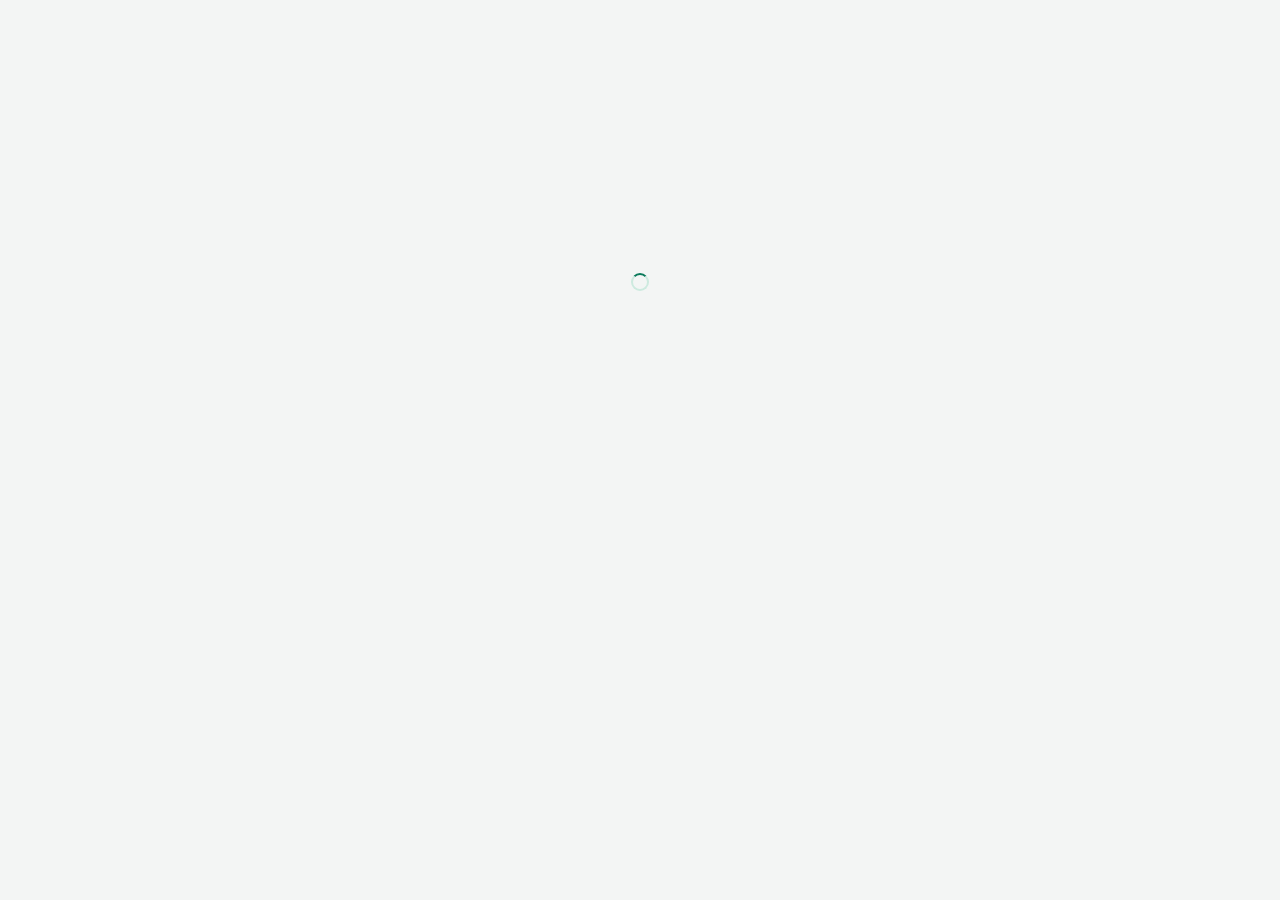
==== app.html @ 5dfdc2b3 "Add files via upload" ====
<!doctype html>
<html lang="id">
<head>
  <meta charset="utf-8">
  <meta name="viewport" content="width=device-width, initial-scale=1">
  <meta name="robots" content="noindex, nofollow">
  <title>CRM Masjid Sejuta Pemuda</title>
  <link rel="preconnect" href="https://fonts.googleapis.com">
  <link rel="preconnect" href="https://fonts.gstatic.com" crossorigin>
  <link href="https://fonts.googleapis.com/css2?family=Fraunces:wght@600&family=Plus+Jakarta+Sans:wght@400;500;600;700;800&display=swap" rel="stylesheet">
  <link rel="stylesheet" href="assets/css/style.css">
</head>
<body>
<div id="boot" class="loading" style="padding-top:30vh"><span class="spin"></span></div>

<div class="shell hidden" id="shell">
  <aside class="sidebar" id="sidebar">
    <div class="sb-head" id="sb-logo"></div>
    <div class="org-switch">
      <div class="org-ico" id="org-ico"></div>
      <div class="org-txt"><b>Masjid Sejuta Pemuda</b><small>CRM Donatur &amp; Syiar</small></div>
    </div>
    <nav class="nav" id="nav"></nav>
    <div class="sb-user">
      <div class="avatar" id="u-av"></div>
      <div class="who"><b id="u-name"></b><small id="u-role"></small></div>
      <button class="menu-btn" id="logout" title="Keluar" aria-label="Keluar"></button>
    </div>
  </aside>
  <div class="main">
    <header class="topbar">
      <button class="menu-btn" id="toggle" aria-label="Menu"></button>
      <div class="title" id="top-title"></div>
      <div class="sp"></div>
      <div id="top-acts"></div>
    </header>
    <main class="content" id="view"></main>
  </div>
</div>

<script src="https://cdn.jsdelivr.net/npm/@supabase/supabase-js@2"></script>
<script src="assets/js/config.js"></script>
<script src="assets/js/core.js"></script>
<script src="assets/js/pages/dashboard.js"></script>
<script src="assets/js/pages/donatur.js"></script>
<script src="assets/js/pages/statistik.js"></script>
<script src="assets/js/pages/budget.js"></script>
<script src="assets/js/pages/whatsapp.js"></script>
<script src="assets/js/pages/sinkronisasi.js"></script>
<script src="assets/js/pages/pengguna.js"></script>
<script src="assets/js/app.js"></script>
</body>
</html>
---- assets/css/style.css ----
/* CRM Masjid Sejuta Pemuda — gaya mengikuti pola dashboard donasilagi,
   dengan identitas hijau zamrud + emas. Ganti warna merek cukup di :root. */
:root {
  --brand: #0b7a5b;
  --brand-600: #086649;
  --brand-50: #e8f5f0;
  --brand-100: #cdeadf;
  --gold: #c9971c;
  --gold-50: #fbf4de;
  --bg: #f3f5f4;
  --card: #ffffff;
  --ink: #0f1f1a;
  --ink-2: #4b5d56;
  --ink-3: #7b8a84;
  --line: #e3e9e6;
  --danger: #c2410c;
  --danger-50: #fdeee6;
  --warn: #b45309;
  --ok: #0b7a5b;
  --radius: 14px;
  --shadow: 0 1px 2px rgba(15, 31, 26, .05), 0 4px 14px rgba(15, 31, 26, .05);
  --font: "Plus Jakarta Sans", ui-sans-serif, system-ui, -apple-system, "Segoe UI", Roboto, sans-serif;
  --serif: "Fraunces", Georgia, "Times New Roman", serif;
}

* { box-sizing: border-box; }
html, body { margin: 0; height: 100%; }
body { font-family: var(--font); background: var(--bg); color: var(--ink); font-size: 14px; line-height: 1.5; -webkit-font-smoothing: antialiased; }
h1, h2, h3, p { margin: 0; }
a { color: var(--brand); text-decoration: none; }
button { font-family: inherit; cursor: pointer; }
svg { display: block; }
.hidden { display: none !important; }
.num { font-variant-numeric: tabular-nums; }

/* ---------- Logo ---------- */
.logo { display: inline-flex; align-items: center; gap: 10px; }
.logo svg { width: 34px; height: 34px; }
.logo span { font-family: var(--serif); font-size: 21px; font-weight: 600; letter-spacing: -.01em; color: var(--ink); }

/* ---------- Auth ---------- */
.auth-wrap { min-height: 100%; display: grid; place-items: center; padding: 24px; }
.auth-box { width: 100%; max-width: 500px; }
.auth-box .logo { display: flex; justify-content: center; margin-bottom: 22px; }
.auth-card { background: var(--card); border: 1px solid var(--line); border-radius: 18px; padding: 30px; box-shadow: var(--shadow); }
.auth-card h1 { font-size: 22px; font-weight: 700; letter-spacing: -.01em; }
.auth-card .sub { color: var(--ink-2); margin: 6px 0 22px; }
.auth-foot { text-align: center; margin-top: 22px; color: var(--ink-2); }
.auth-foot a { font-weight: 700; }

/* ---------- Form ---------- */
.field { margin-bottom: 16px; }
.field label, .lbl { display: flex; justify-content: space-between; font-weight: 600; margin-bottom: 6px; font-size: 13px; }
.input, select.input, textarea.input {
  width: 100%; height: 44px; border: 1px solid var(--line); background: #f4f8f6; border-radius: 10px;
  padding: 0 14px; font: inherit; color: var(--ink); outline: none; transition: border-color .15s, box-shadow .15s, background .15s;
}
textarea.input { height: auto; padding: 12px 14px; resize: vertical; min-height: 90px; }
.input:focus { border-color: var(--brand); background: #fff; box-shadow: 0 0 0 3px var(--brand-100); }
.pw { position: relative; }
.pw .input { padding-right: 44px; }
.pw button { position: absolute; right: 6px; top: 6px; width: 32px; height: 32px; border: 0; background: transparent; color: var(--brand); border-radius: 8px; display: grid; place-items: center; }
.pw button:hover { background: var(--brand-50); }

.btn { display: inline-flex; align-items: center; justify-content: center; gap: 8px; height: 40px; padding: 0 16px; border-radius: 10px; border: 1px solid var(--line); background: #fff; color: var(--ink); font-weight: 600; font-size: 13.5px; transition: .15s; white-space: nowrap; }
.btn:hover { background: #f4f8f6; }
.btn:disabled { opacity: .55; cursor: not-allowed; }
.btn-primary { background: var(--brand); border-color: var(--brand); color: #fff; }
.btn-primary:hover { background: var(--brand-600); }
.btn-block { width: 100%; height: 46px; font-size: 15px; }
.btn-sm { height: 32px; padding: 0 12px; font-size: 12.5px; border-radius: 8px; }
.btn-danger { color: var(--danger); }
.btn svg { width: 16px; height: 16px; }

.alert { padding: 11px 14px; border-radius: 10px; margin-bottom: 16px; font-size: 13px; }
.alert-err { background: var(--danger-50); color: var(--danger); border: 1px solid #f6d3bf; }
.alert-ok { background: var(--brand-50); color: var(--brand-600); border: 1px solid var(--brand-100); }

/* ---------- Shell ---------- */
.shell { display: grid; grid-template-columns: 264px minmax(0, 1fr); min-height: 100vh; }
.sidebar { background: #fff; border-right: 1px solid var(--line); display: flex; flex-direction: column; position: sticky; top: 0; height: 100vh; }
.sb-head { padding: 22px 20px 14px; }
.org-switch { margin: 0 14px 10px; padding: 10px; border-radius: 12px; display: flex; align-items: center; gap: 10px; border-bottom: 1px solid var(--line); }
.org-ico { width: 38px; height: 38px; border-radius: 10px; background: var(--brand-50); color: var(--brand); display: grid; place-items: center; flex: none; }
.org-ico svg { width: 20px; height: 20px; }
.org-txt b { display: block; font-size: 13.5px; }
.org-txt small { color: var(--ink-3); font-size: 12px; }
.nav { padding: 6px 12px; flex: 1; overflow: auto; }
.nav a { display: flex; align-items: center; gap: 12px; padding: 10px 12px; border-radius: 10px; color: var(--ink-2); font-weight: 500; margin-bottom: 2px; }
.nav a svg { width: 18px; height: 18px; flex: none; }
.nav a:hover { background: #f4f8f6; color: var(--ink); }
.nav a.active { background: var(--brand-50); color: var(--brand-600); font-weight: 700; }
.nav .grp { font-size: 11px; text-transform: uppercase; letter-spacing: .08em; color: var(--ink-3); padding: 16px 12px 6px; }
.nav .badge { margin-left: auto; background: var(--gold); color: #fff; font-size: 11px; font-weight: 700; padding: 1px 7px; border-radius: 99px; }
.sb-user { border-top: 1px solid var(--line); padding: 12px 14px; display: flex; align-items: center; gap: 10px; }
.avatar { width: 38px; height: 38px; border-radius: 10px; background: var(--brand-50); color: var(--brand-600); font-weight: 700; display: grid; place-items: center; flex: none; }
.sb-user .who { flex: 1; min-width: 0; }
.sb-user .who b { display: block; font-size: 13px; white-space: nowrap; overflow: hidden; text-overflow: ellipsis; }
.sb-user .who small { color: var(--ink-3); text-transform: capitalize; }

.main { min-width: 0; display: flex; flex-direction: column; }
.topbar { height: 58px; min-width: 0; background: #fff; border-bottom: 1px solid var(--line); display: flex; align-items: center; gap: 14px; padding: 0 22px; position: sticky; top: 0; z-index: 20; }
.topbar .title { font-weight: 700; font-size: 14px; padding-left: 14px; border-left: 1px solid var(--line); }
.topbar .sp { flex: 1; }
.menu-btn { width: 36px; height: 36px; border: 0; background: transparent; border-radius: 8px; display: grid; place-items: center; color: var(--ink-2); }
.menu-btn:hover { background: #f4f8f6; }
.content { padding: 26px 22px 60px; max-width: 1280px; width: 100%; margin: 0 auto; }
.page-title { font-size: 26px; font-weight: 800; letter-spacing: -.02em; }
.page-sub { color: var(--ink-2); margin-top: 4px; }
.page-head { display: flex; align-items: flex-end; gap: 12px; justify-content: space-between; margin-bottom: 22px; flex-wrap: wrap; }
.page-head .acts { display: flex; gap: 8px; flex-wrap: wrap; }

/* ---------- Cards & grid ---------- */
.card { background: var(--card); border: 1px solid var(--line); border-radius: var(--radius); box-shadow: var(--shadow); }
.card-h { padding: 18px 22px; border-bottom: 1px solid var(--line); display: flex; align-items: center; justify-content: space-between; gap: 12px; flex-wrap: wrap; }
.card-h h2 { font-size: 16px; font-weight: 700; }
.card-h p { color: var(--ink-2); font-size: 13px; }
.card-b { padding: 22px; }
.grid { display: grid; gap: 16px; }
.g3 { grid-template-columns: repeat(3, minmax(0, 1fr)); }
.g4 { grid-template-columns: repeat(4, minmax(0, 1fr)); }
.g2 { grid-template-columns: repeat(2, minmax(0, 1fr)); }
.g-main { grid-template-columns: minmax(0, 2fr) minmax(0, 1fr); }
.mb { margin-bottom: 16px; }
.mb2 { margin-bottom: 26px; }

.kpi { padding: 20px 22px; position: relative; }
.kpi .k { font-weight: 600; font-size: 13.5px; color: var(--ink); }
.kpi .v { font-size: 28px; font-weight: 800; letter-spacing: -.02em; margin-top: 12px; }
.kpi .s { color: var(--ink-3); font-size: 12px; margin-top: 2px; }
.kpi .ico { position: absolute; top: 18px; right: 20px; color: var(--ink-3); }
.kpi .ico svg { width: 20px; height: 20px; }

.cat-tile { background: #f8faf9; border-left: 4px solid var(--c, var(--brand)); padding: 14px 18px; border-radius: 4px; }
.cat-tile .n { font-weight: 600; }
.cat-tile .v { font-size: 24px; font-weight: 800; margin: 6px 0 2px; letter-spacing: -.02em; }
.cat-tile .s { color: var(--ink-3); font-size: 12px; }

.chart-head { display: grid; grid-template-columns: minmax(0, 1fr) auto auto; border-bottom: 1px solid var(--line); }
.chart-head .t { padding: 20px 22px; }
.chart-head .t h2 { font-size: 16px; font-weight: 700; }
.chart-head .t p { color: var(--ink-2); font-size: 13px; }
.chart-head .m { padding: 16px 24px; border-left: 1px solid var(--line); min-width: 190px; }
.chart-head .m:nth-child(2) { background: #f8faf9; }
.chart-head .m small { color: var(--ink-3); display: block; }
.chart-head .m b { font-size: 28px; font-weight: 800; letter-spacing: -.02em; }
.chart-wrap { padding: 10px 14px 6px; position: relative; }
.chart-wrap svg { width: 100%; height: auto; overflow: visible; }
.tip { position: absolute; pointer-events: none; background: var(--ink); color: #fff; padding: 8px 11px; border-radius: 8px; font-size: 12px; transform: translate(-50%, -110%); white-space: nowrap; z-index: 5; box-shadow: 0 6px 16px rgba(0,0,0,.2); }
.tip b { display: block; font-size: 13px; }

/* ---------- Tabel ---------- */
.toolbar { display: flex; gap: 10px; padding: 14px 18px; border-bottom: 1px solid var(--line); flex-wrap: wrap; align-items: center; }
.toolbar .input { height: 38px; width: auto; min-width: 150px; }
.toolbar .search { flex: 1; min-width: 200px; }
.table-wrap { overflow-x: auto; }
table { width: 100%; border-collapse: collapse; }
th { text-align: left; font-size: 12px; color: var(--ink-3); font-weight: 600; text-transform: uppercase; letter-spacing: .05em; padding: 11px 18px; background: #f8faf9; border-bottom: 1px solid var(--line); white-space: nowrap; }
td { padding: 13px 18px; border-bottom: 1px solid var(--line); vertical-align: middle; }
tbody tr:hover { background: #fafcfb; }
tbody tr:last-child td { border-bottom: 0; }
td.r, th.r { text-align: right; }
.name-cell { display: flex; align-items: center; gap: 10px; }
.name-cell .avatar { width: 34px; height: 34px; font-size: 12px; border-radius: 99px; }
.name-cell small { display: block; color: var(--ink-3); }
.tag { display: inline-block; font-size: 11.5px; font-weight: 600; padding: 2px 9px; border-radius: 99px; background: var(--brand-50); color: var(--brand-600); margin-right: 4px; }
.tag.gold { background: var(--gold-50); color: var(--warn); }
.tag.red { background: var(--danger-50); color: var(--danger); }
.tag.grey { background: #eef1f0; color: var(--ink-2); }
.pager { display: flex; align-items: center; justify-content: space-between; padding: 12px 18px; border-top: 1px solid var(--line); color: var(--ink-2); font-size: 13px; }
.empty { padding: 48px 20px; text-align: center; color: var(--ink-3); }
.empty b { display: block; color: var(--ink-2); font-size: 15px; margin-bottom: 4px; }

/* ---------- Progress budget ---------- */
.bar { height: 8px; background: #edf1ef; border-radius: 99px; overflow: hidden; }
.bar > i { display: block; height: 100%; background: var(--brand); border-radius: 99px; transition: width .4s; }
.bar.warn > i { background: var(--gold); }
.bar.over > i { background: var(--danger); }

/* ---------- Modal ---------- */
.overlay { position: fixed; inset: 0; background: rgba(15,31,26,.45); display: grid; place-items: center; z-index: 100; padding: 16px; }
.modal { background: #fff; border-radius: 16px; width: 100%; max-width: 520px; max-height: 92vh; overflow: auto; box-shadow: 0 24px 60px rgba(0,0,0,.25); }
.modal.wide { max-width: 720px; }
.modal-h { padding: 18px 22px; border-bottom: 1px solid var(--line); display: flex; justify-content: space-between; align-items: center; }
.modal-h h3 { font-size: 17px; font-weight: 700; }
.modal-b { padding: 22px; }
.modal-f { padding: 14px 22px; border-top: 1px solid var(--line); display: flex; justify-content: flex-end; gap: 8px; background: #fafcfb; border-radius: 0 0 16px 16px; }
.row2 { display: grid; grid-template-columns: 1fr 1fr; gap: 12px; }

.toast-box { position: fixed; right: 18px; bottom: 18px; display: flex; flex-direction: column; gap: 8px; z-index: 200; }
.toast { background: var(--ink); color: #fff; padding: 11px 16px; border-radius: 10px; font-size: 13px; box-shadow: 0 8px 24px rgba(0,0,0,.25); animation: up .2s; max-width: 340px; }
.toast.err { background: var(--danger); }
@keyframes up { from { transform: translateY(8px); opacity: 0; } }

/* ---------- WhatsApp ---------- */
.wa { display: grid; grid-template-columns: 320px 1fr; height: calc(100vh - 230px); min-height: 480px; overflow: hidden; }
.wa-list { border-right: 1px solid var(--line); overflow: auto; }
.wa-item { display: flex; gap: 10px; padding: 12px 16px; border-bottom: 1px solid var(--line); cursor: pointer; }
.wa-item:hover { background: #f8faf9; }
.wa-item.active { background: var(--brand-50); }
.wa-item .t { flex: 1; min-width: 0; }
.wa-item .t b { display: flex; justify-content: space-between; gap: 6px; }
.wa-item .t small { color: var(--ink-3); display: block; white-space: nowrap; overflow: hidden; text-overflow: ellipsis; }
.wa-chat { display: flex; flex-direction: column; min-width: 0; }
.wa-top { padding: 12px 18px; border-bottom: 1px solid var(--line); display: flex; align-items: center; gap: 10px; }
.wa-msgs { flex: 1; overflow: auto; padding: 18px; background: #eef3f0; display: flex; flex-direction: column; gap: 6px; }
.bub { max-width: 72%; padding: 8px 12px; border-radius: 12px; background: #fff; align-self: flex-start; box-shadow: 0 1px 1px rgba(0,0,0,.06); white-space: pre-wrap; word-break: break-word; }
.bub.out { align-self: flex-end; background: #d8f3e6; }
.bub small { display: block; text-align: right; color: var(--ink-3); font-size: 11px; margin-top: 2px; }
.bub.fail { background: var(--danger-50); }
.wa-send { padding: 12px 14px; border-top: 1px solid var(--line); display: flex; gap: 8px; }
.wa-send .input { height: 42px; }

.tabs { display: flex; gap: 4px; border-bottom: 1px solid var(--line); margin-bottom: 18px; }
.tabs button { background: none; border: 0; padding: 10px 16px; font-weight: 600; color: var(--ink-2); border-bottom: 2px solid transparent; margin-bottom: -1px; }
.tabs button.active { color: var(--brand); border-color: var(--brand); }

.spin { width: 18px; height: 18px; border: 2px solid var(--brand-100); border-top-color: var(--brand); border-radius: 50%; animation: sp .7s linear infinite; display: inline-block; vertical-align: middle; }
@keyframes sp { to { transform: rotate(360deg); } }
.loading { padding: 60px; text-align: center; color: var(--ink-3); }
.sk { background: linear-gradient(90deg, #eef1f0 25%, #f6f8f7 37%, #eef1f0 63%); background-size: 400% 100%; animation: sh 1.2s infinite; border-radius: 8px; }
@keyframes sh { 0% { background-position: 100% 50%; } 100% { background-position: 0 50%; } }

/* ---------- Responsif ---------- */
@media (max-width: 1000px) {
  .g4 { grid-template-columns: repeat(2, minmax(0, 1fr)); }
  .g-main { grid-template-columns: 1fr; }
  .wa { grid-template-columns: 260px 1fr; }
}
@media (max-width: 820px) {
  .shell { grid-template-columns: 1fr; }
  .sidebar { position: fixed; left: 0; top: 0; z-index: 60; width: 270px; transform: translateX(-100%); transition: transform .2s; box-shadow: 8px 0 30px rgba(0,0,0,.15); }
  .sidebar.open { transform: none; }
  .g3, .g2 { grid-template-columns: minmax(0, 1fr); }
  .chart-head { grid-template-columns: 1fr 1fr; }
  .chart-head .t { grid-column: 1 / -1; }
  .chart-head .m { border-left: 0; border-top: 1px solid var(--line); min-width: 0; }
  .wa { grid-template-columns: 1fr; height: auto; }
  .wa-list { max-height: 240px; border-right: 0; border-bottom: 1px solid var(--line); }
  .wa-chat { height: 60vh; }
  .row2 { grid-template-columns: 1fr; }
  .content { padding: 18px 14px 60px; }
}
@media (max-width: 520px) { .g4 { grid-template-columns: 1fr; } .kpi .v { font-size: 24px; } }
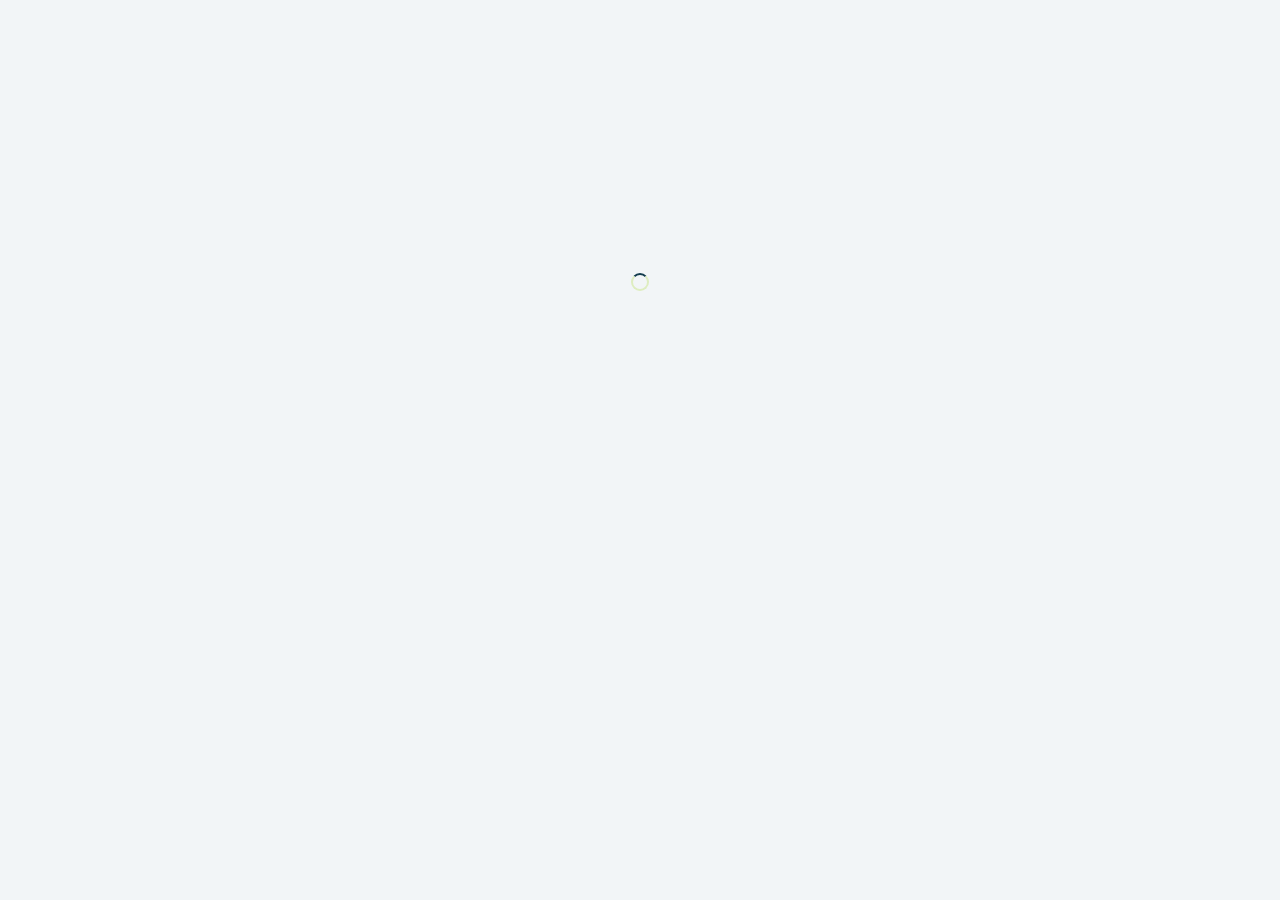
==== commit f4409475: "Add files via upload" ====
--- a/app.html
+++ b/app.html
@@ -4,10 +4,12 @@
   <meta charset="utf-8">
   <meta name="viewport" content="width=device-width, initial-scale=1">
   <meta name="robots" content="noindex, nofollow">
+  <meta name="theme-color" content="#133C4E">
+  <link rel="icon" type="image/png" href="assets/img/favicon.png">
   <title>CRM Masjid Sejuta Pemuda</title>
   <link rel="preconnect" href="https://fonts.googleapis.com">
   <link rel="preconnect" href="https://fonts.gstatic.com" crossorigin>
-  <link href="https://fonts.googleapis.com/css2?family=Fraunces:wght@600&family=Plus+Jakarta+Sans:wght@400;500;600;700;800&display=swap" rel="stylesheet">
+  <link href="https://fonts.googleapis.com/css2?family=Plus+Jakarta+Sans:wght@400;500;600;700;800&display=swap" rel="stylesheet">
   <link rel="stylesheet" href="assets/css/style.css">
 </head>
 <body>
@@ -16,10 +18,6 @@
 <div class="shell hidden" id="shell">
   <aside class="sidebar" id="sidebar">
     <div class="sb-head" id="sb-logo"></div>
-    <div class="org-switch">
-      <div class="org-ico" id="org-ico"></div>
-      <div class="org-txt"><b>Masjid Sejuta Pemuda</b><small>CRM Donatur &amp; Syiar</small></div>
-    </div>
     <nav class="nav" id="nav"></nav>
     <div class="sb-user">
       <div class="avatar" id="u-av"></div>
--- a/assets/css/style.css
+++ b/assets/css/style.css
@@ -1,24 +1,28 @@
-/* CRM Masjid Sejuta Pemuda — gaya mengikuti pola dashboard donasilagi,
-   dengan identitas hijau zamrud + emas. Ganti warna merek cukup di :root. */
+/* CRM Masjid Sejuta Pemuda (SMART) — gaya mengikuti pola dashboard donasilagi.
+   Palet merek: navy #133C4E + hijau #8CBA40. Ganti warna merek cukup di :root. */
 :root {
-  --brand: #0b7a5b;
-  --brand-600: #086649;
-  --brand-50: #e8f5f0;
-  --brand-100: #cdeadf;
+  --brand: #133C4E;            /* navy — tombol, tautan, judul aktif */
+  --brand-600: #0d2b39;
+  --accent: #8CBA40;           /* hijau — aksen, progres, grafik */
+  --accent-600: #5b8120;       /* hijau tua: teks di atas latar terang */
+  --accent-50: #f1f7e4;
+  --accent-100: #deedc0;
+  --brand-50: #e8eff3;
+  --brand-100: #cddde5;
   --gold: #c9971c;
   --gold-50: #fbf4de;
-  --bg: #f3f5f4;
+  --bg: #f2f5f7;
   --card: #ffffff;
-  --ink: #0f1f1a;
-  --ink-2: #4b5d56;
-  --ink-3: #7b8a84;
-  --line: #e3e9e6;
+  --ink: #10222c;
+  --ink-2: #4a6070;
+  --ink-3: #7b8d99;
+  --line: #e1e8ec;
   --danger: #c2410c;
   --danger-50: #fdeee6;
   --warn: #b45309;
-  --ok: #0b7a5b;
+  --ok: #5b8120;
   --radius: 14px;
-  --shadow: 0 1px 2px rgba(15, 31, 26, .05), 0 4px 14px rgba(15, 31, 26, .05);
+  --shadow: 0 1px 2px rgba(16, 34, 44, .05), 0 4px 14px rgba(16, 34, 44, .05);
   --font: "Plus Jakarta Sans", ui-sans-serif, system-ui, -apple-system, "Segoe UI", Roboto, sans-serif;
   --serif: "Fraunces", Georgia, "Times New Roman", serif;
 }
@@ -34,14 +38,14 @@
 .num { font-variant-numeric: tabular-nums; }
 
 /* ---------- Logo ---------- */
-.logo { display: inline-flex; align-items: center; gap: 10px; }
-.logo svg { width: 34px; height: 34px; }
-.logo span { font-family: var(--serif); font-size: 21px; font-weight: 600; letter-spacing: -.01em; color: var(--ink); }
+.logo-img { display: block; height: auto; max-width: 100%; }
+.logo-link { display: inline-block; line-height: 0; }
 
 /* ---------- Auth ---------- */
 .auth-wrap { min-height: 100%; display: grid; place-items: center; padding: 24px; }
 .auth-box { width: 100%; max-width: 500px; }
-.auth-box .logo { display: flex; justify-content: center; margin-bottom: 22px; }
+.auth-logo { display: flex; justify-content: center; margin-bottom: 26px; }
+.auth-logo .logo-img { width: 290px; }
 .auth-card { background: var(--card); border: 1px solid var(--line); border-radius: 18px; padding: 30px; box-shadow: var(--shadow); }
 .auth-card h1 { font-size: 22px; font-weight: 700; letter-spacing: -.01em; }
 .auth-card .sub { color: var(--ink-2); margin: 6px 0 22px; }
@@ -52,18 +56,18 @@
 .field { margin-bottom: 16px; }
 .field label, .lbl { display: flex; justify-content: space-between; font-weight: 600; margin-bottom: 6px; font-size: 13px; }
 .input, select.input, textarea.input {
-  width: 100%; height: 44px; border: 1px solid var(--line); background: #f4f8f6; border-radius: 10px;
+  width: 100%; height: 44px; border: 1px solid var(--line); background: #f3f7f9; border-radius: 10px;
   padding: 0 14px; font: inherit; color: var(--ink); outline: none; transition: border-color .15s, box-shadow .15s, background .15s;
 }
 textarea.input { height: auto; padding: 12px 14px; resize: vertical; min-height: 90px; }
-.input:focus { border-color: var(--brand); background: #fff; box-shadow: 0 0 0 3px var(--brand-100); }
+.input:focus { border-color: var(--brand); background: #fff; box-shadow: 0 0 0 3px rgba(140, 186, 64, .35); }
 .pw { position: relative; }
 .pw .input { padding-right: 44px; }
 .pw button { position: absolute; right: 6px; top: 6px; width: 32px; height: 32px; border: 0; background: transparent; color: var(--brand); border-radius: 8px; display: grid; place-items: center; }
 .pw button:hover { background: var(--brand-50); }
 
 .btn { display: inline-flex; align-items: center; justify-content: center; gap: 8px; height: 40px; padding: 0 16px; border-radius: 10px; border: 1px solid var(--line); background: #fff; color: var(--ink); font-weight: 600; font-size: 13.5px; transition: .15s; white-space: nowrap; }
-.btn:hover { background: #f4f8f6; }
+.btn:hover { background: #f3f7f9; }
 .btn:disabled { opacity: .55; cursor: not-allowed; }
 .btn-primary { background: var(--brand); border-color: var(--brand); color: #fff; }
 .btn-primary:hover { background: var(--brand-600); }
@@ -74,24 +78,22 @@
 
 .alert { padding: 11px 14px; border-radius: 10px; margin-bottom: 16px; font-size: 13px; }
 .alert-err { background: var(--danger-50); color: var(--danger); border: 1px solid #f6d3bf; }
-.alert-ok { background: var(--brand-50); color: var(--brand-600); border: 1px solid var(--brand-100); }
+.alert-ok { background: var(--accent-50); color: var(--accent-600); border: 1px solid var(--accent-100); }
 
 /* ---------- Shell ---------- */
 .shell { display: grid; grid-template-columns: 264px minmax(0, 1fr); min-height: 100vh; }
 .sidebar { background: #fff; border-right: 1px solid var(--line); display: flex; flex-direction: column; position: sticky; top: 0; height: 100vh; }
-.sb-head { padding: 22px 20px 14px; }
-.org-switch { margin: 0 14px 10px; padding: 10px; border-radius: 12px; display: flex; align-items: center; gap: 10px; border-bottom: 1px solid var(--line); }
-.org-ico { width: 38px; height: 38px; border-radius: 10px; background: var(--brand-50); color: var(--brand); display: grid; place-items: center; flex: none; }
-.org-ico svg { width: 20px; height: 20px; }
-.org-txt b { display: block; font-size: 13.5px; }
-.org-txt small { color: var(--ink-3); font-size: 12px; }
+.sb-head { padding: 20px 20px 16px; border-bottom: 1px solid var(--line); margin-bottom: 8px; }
+.sb-head .logo-img { width: 188px; }
 .nav { padding: 6px 12px; flex: 1; overflow: auto; }
-.nav a { display: flex; align-items: center; gap: 12px; padding: 10px 12px; border-radius: 10px; color: var(--ink-2); font-weight: 500; margin-bottom: 2px; }
+.nav a { display: flex; align-items: center; gap: 12px; padding: 10px 12px; border-radius: 10px; color: var(--ink-2); font-weight: 500; margin-bottom: 2px; position: relative; }
 .nav a svg { width: 18px; height: 18px; flex: none; }
-.nav a:hover { background: #f4f8f6; color: var(--ink); }
-.nav a.active { background: var(--brand-50); color: var(--brand-600); font-weight: 700; }
+.nav a:hover { background: #f3f7f9; color: var(--ink); }
+.nav a.active { background: var(--brand-50); color: var(--brand); font-weight: 700; }
+.nav a.active::before { content: ""; position: absolute; left: -12px; top: 8px; bottom: 8px; width: 4px; border-radius: 0 4px 4px 0; background: var(--accent); }
+.nav a.active svg { color: var(--accent-600); }
 .nav .grp { font-size: 11px; text-transform: uppercase; letter-spacing: .08em; color: var(--ink-3); padding: 16px 12px 6px; }
-.nav .badge { margin-left: auto; background: var(--gold); color: #fff; font-size: 11px; font-weight: 700; padding: 1px 7px; border-radius: 99px; }
+.nav .badge { margin-left: auto; background: var(--accent); color: var(--brand); font-size: 11px; font-weight: 700; padding: 1px 7px; border-radius: 99px; }
 .sb-user { border-top: 1px solid var(--line); padding: 12px 14px; display: flex; align-items: center; gap: 10px; }
 .avatar { width: 38px; height: 38px; border-radius: 10px; background: var(--brand-50); color: var(--brand-600); font-weight: 700; display: grid; place-items: center; flex: none; }
 .sb-user .who { flex: 1; min-width: 0; }
@@ -103,7 +105,7 @@
 .topbar .title { font-weight: 700; font-size: 14px; padding-left: 14px; border-left: 1px solid var(--line); }
 .topbar .sp { flex: 1; }
 .menu-btn { width: 36px; height: 36px; border: 0; background: transparent; border-radius: 8px; display: grid; place-items: center; color: var(--ink-2); }
-.menu-btn:hover { background: #f4f8f6; }
+.menu-btn:hover { background: #f3f7f9; }
 .content { padding: 26px 22px 60px; max-width: 1280px; width: 100%; margin: 0 auto; }
 .page-title { font-size: 26px; font-weight: 800; letter-spacing: -.02em; }
 .page-sub { color: var(--ink-2); margin-top: 4px; }
@@ -131,7 +133,7 @@
 .kpi .ico { position: absolute; top: 18px; right: 20px; color: var(--ink-3); }
 .kpi .ico svg { width: 20px; height: 20px; }
 
-.cat-tile { background: #f8faf9; border-left: 4px solid var(--c, var(--brand)); padding: 14px 18px; border-radius: 4px; }
+.cat-tile { background: #f7fafb; border-left: 4px solid var(--c, var(--brand)); padding: 14px 18px; border-radius: 4px; }
 .cat-tile .n { font-weight: 600; }
 .cat-tile .v { font-size: 24px; font-weight: 800; margin: 6px 0 2px; letter-spacing: -.02em; }
 .cat-tile .s { color: var(--ink-3); font-size: 12px; }
@@ -141,7 +143,7 @@
 .chart-head .t h2 { font-size: 16px; font-weight: 700; }
 .chart-head .t p { color: var(--ink-2); font-size: 13px; }
 .chart-head .m { padding: 16px 24px; border-left: 1px solid var(--line); min-width: 190px; }
-.chart-head .m:nth-child(2) { background: #f8faf9; }
+.chart-head .m:nth-child(2) { background: #f7fafb; }
 .chart-head .m small { color: var(--ink-3); display: block; }
 .chart-head .m b { font-size: 28px; font-weight: 800; letter-spacing: -.02em; }
 .chart-wrap { padding: 10px 14px 6px; position: relative; }
@@ -155,36 +157,36 @@
 .toolbar .search { flex: 1; min-width: 200px; }
 .table-wrap { overflow-x: auto; }
 table { width: 100%; border-collapse: collapse; }
-th { text-align: left; font-size: 12px; color: var(--ink-3); font-weight: 600; text-transform: uppercase; letter-spacing: .05em; padding: 11px 18px; background: #f8faf9; border-bottom: 1px solid var(--line); white-space: nowrap; }
+th { text-align: left; font-size: 12px; color: var(--ink-3); font-weight: 600; text-transform: uppercase; letter-spacing: .05em; padding: 11px 18px; background: #f7fafb; border-bottom: 1px solid var(--line); white-space: nowrap; }
 td { padding: 13px 18px; border-bottom: 1px solid var(--line); vertical-align: middle; }
-tbody tr:hover { background: #fafcfb; }
+tbody tr:hover { background: #f9fbfc; }
 tbody tr:last-child td { border-bottom: 0; }
 td.r, th.r { text-align: right; }
 .name-cell { display: flex; align-items: center; gap: 10px; }
 .name-cell .avatar { width: 34px; height: 34px; font-size: 12px; border-radius: 99px; }
 .name-cell small { display: block; color: var(--ink-3); }
-.tag { display: inline-block; font-size: 11.5px; font-weight: 600; padding: 2px 9px; border-radius: 99px; background: var(--brand-50); color: var(--brand-600); margin-right: 4px; }
+.tag { display: inline-block; font-size: 11.5px; font-weight: 600; padding: 2px 9px; border-radius: 99px; background: var(--accent-50); color: var(--accent-600); margin-right: 4px; }
 .tag.gold { background: var(--gold-50); color: var(--warn); }
 .tag.red { background: var(--danger-50); color: var(--danger); }
-.tag.grey { background: #eef1f0; color: var(--ink-2); }
+.tag.grey { background: #e9eef1; color: var(--ink-2); }
 .pager { display: flex; align-items: center; justify-content: space-between; padding: 12px 18px; border-top: 1px solid var(--line); color: var(--ink-2); font-size: 13px; }
 .empty { padding: 48px 20px; text-align: center; color: var(--ink-3); }
 .empty b { display: block; color: var(--ink-2); font-size: 15px; margin-bottom: 4px; }
 
 /* ---------- Progress budget ---------- */
-.bar { height: 8px; background: #edf1ef; border-radius: 99px; overflow: hidden; }
-.bar > i { display: block; height: 100%; background: var(--brand); border-radius: 99px; transition: width .4s; }
+.bar { height: 8px; background: #e6edf1; border-radius: 99px; overflow: hidden; }
+.bar > i { display: block; height: 100%; background: var(--accent); border-radius: 99px; transition: width .4s; }
 .bar.warn > i { background: var(--gold); }
 .bar.over > i { background: var(--danger); }
 
 /* ---------- Modal ---------- */
-.overlay { position: fixed; inset: 0; background: rgba(15,31,26,.45); display: grid; place-items: center; z-index: 100; padding: 16px; }
+.overlay { position: fixed; inset: 0; background: rgba(16,34,44,.45); display: grid; place-items: center; z-index: 100; padding: 16px; }
 .modal { background: #fff; border-radius: 16px; width: 100%; max-width: 520px; max-height: 92vh; overflow: auto; box-shadow: 0 24px 60px rgba(0,0,0,.25); }
 .modal.wide { max-width: 720px; }
 .modal-h { padding: 18px 22px; border-bottom: 1px solid var(--line); display: flex; justify-content: space-between; align-items: center; }
 .modal-h h3 { font-size: 17px; font-weight: 700; }
 .modal-b { padding: 22px; }
-.modal-f { padding: 14px 22px; border-top: 1px solid var(--line); display: flex; justify-content: flex-end; gap: 8px; background: #fafcfb; border-radius: 0 0 16px 16px; }
+.modal-f { padding: 14px 22px; border-top: 1px solid var(--line); display: flex; justify-content: flex-end; gap: 8px; background: #f9fbfc; border-radius: 0 0 16px 16px; }
 .row2 { display: grid; grid-template-columns: 1fr 1fr; gap: 12px; }
 
 .toast-box { position: fixed; right: 18px; bottom: 18px; display: flex; flex-direction: column; gap: 8px; z-index: 200; }
@@ -196,16 +198,16 @@
 .wa { display: grid; grid-template-columns: 320px 1fr; height: calc(100vh - 230px); min-height: 480px; overflow: hidden; }
 .wa-list { border-right: 1px solid var(--line); overflow: auto; }
 .wa-item { display: flex; gap: 10px; padding: 12px 16px; border-bottom: 1px solid var(--line); cursor: pointer; }
-.wa-item:hover { background: #f8faf9; }
+.wa-item:hover { background: #f7fafb; }
 .wa-item.active { background: var(--brand-50); }
 .wa-item .t { flex: 1; min-width: 0; }
 .wa-item .t b { display: flex; justify-content: space-between; gap: 6px; }
 .wa-item .t small { color: var(--ink-3); display: block; white-space: nowrap; overflow: hidden; text-overflow: ellipsis; }
 .wa-chat { display: flex; flex-direction: column; min-width: 0; }
 .wa-top { padding: 12px 18px; border-bottom: 1px solid var(--line); display: flex; align-items: center; gap: 10px; }
-.wa-msgs { flex: 1; overflow: auto; padding: 18px; background: #eef3f0; display: flex; flex-direction: column; gap: 6px; }
+.wa-msgs { flex: 1; overflow: auto; padding: 18px; background: #eaf0f3; display: flex; flex-direction: column; gap: 6px; }
 .bub { max-width: 72%; padding: 8px 12px; border-radius: 12px; background: #fff; align-self: flex-start; box-shadow: 0 1px 1px rgba(0,0,0,.06); white-space: pre-wrap; word-break: break-word; }
-.bub.out { align-self: flex-end; background: #d8f3e6; }
+.bub.out { align-self: flex-end; background: #e6f2cf; }
 .bub small { display: block; text-align: right; color: var(--ink-3); font-size: 11px; margin-top: 2px; }
 .bub.fail { background: var(--danger-50); }
 .wa-send { padding: 12px 14px; border-top: 1px solid var(--line); display: flex; gap: 8px; }
@@ -215,10 +217,10 @@
 .tabs button { background: none; border: 0; padding: 10px 16px; font-weight: 600; color: var(--ink-2); border-bottom: 2px solid transparent; margin-bottom: -1px; }
 .tabs button.active { color: var(--brand); border-color: var(--brand); }
 
-.spin { width: 18px; height: 18px; border: 2px solid var(--brand-100); border-top-color: var(--brand); border-radius: 50%; animation: sp .7s linear infinite; display: inline-block; vertical-align: middle; }
+.spin { width: 18px; height: 18px; border: 2px solid var(--accent-100); border-top-color: var(--brand); border-radius: 50%; animation: sp .7s linear infinite; display: inline-block; vertical-align: middle; }
 @keyframes sp { to { transform: rotate(360deg); } }
 .loading { padding: 60px; text-align: center; color: var(--ink-3); }
-.sk { background: linear-gradient(90deg, #eef1f0 25%, #f6f8f7 37%, #eef1f0 63%); background-size: 400% 100%; animation: sh 1.2s infinite; border-radius: 8px; }
+.sk { background: linear-gradient(90deg, #e9eef1 25%, #f3f6f8 37%, #e9eef1 63%); background-size: 400% 100%; animation: sh 1.2s infinite; border-radius: 8px; }
 @keyframes sh { 0% { background-position: 100% 50%; } 100% { background-position: 0 50%; } }
 
 /* ---------- Responsif ---------- */
